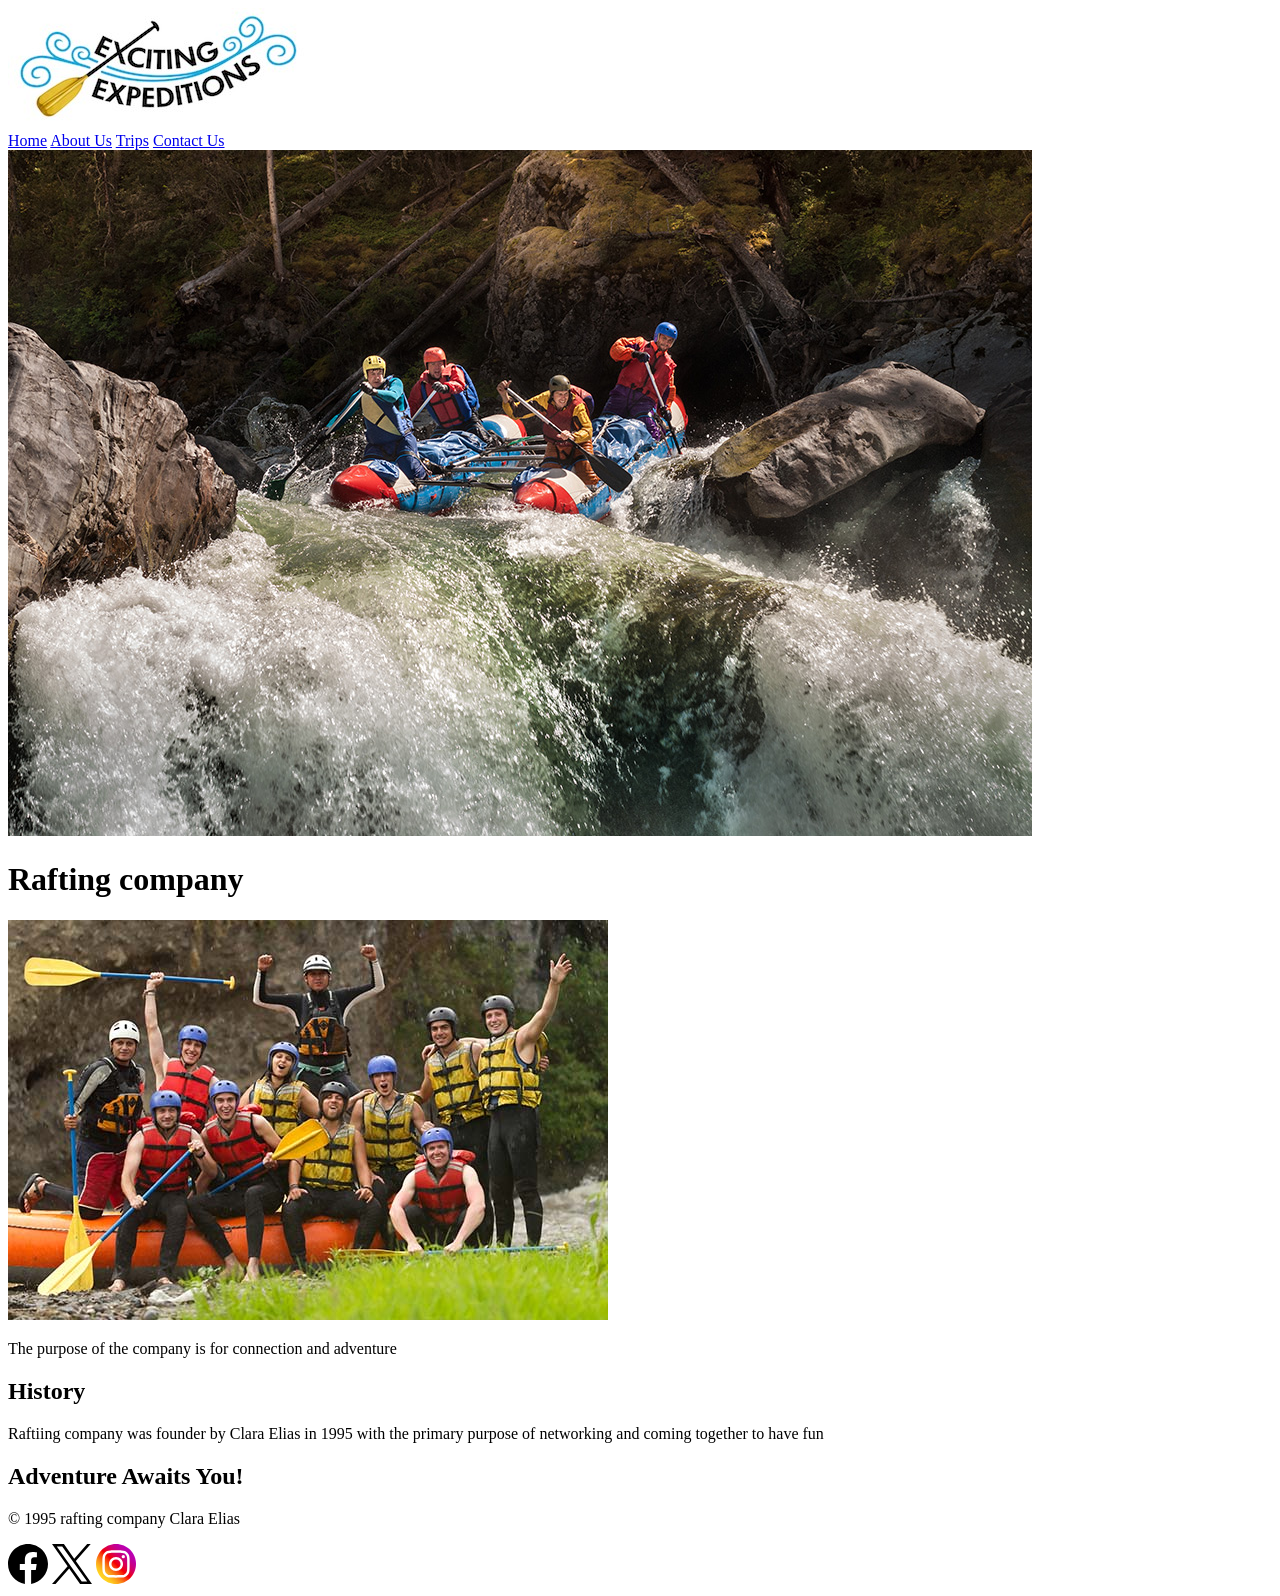
==== wwr/about.html @ 5c9f8ed4 "week 3 assignment" ====
<!DOCTYPE html>
<html lang="en">

<head>
    <meta charset="UTF-8">
    <meta name="viewport" content="width=device-width, initial-scale=1.0">
    <title>Document</title>
</head>

<body>
    <header>
        <img src="images/logo.jpg">
        <nav>
            <a href="index.html">Home</a>
            <a href="about.html">About Us</a>
            <a href="trips.html">Trips</a>
            <a href="contact.html">Contact Us</a>
        </nav>
    </header>
    <main>
        <div>
            <img src="images/rafting_hero.jpg">
            <h1>Rafting company</h1>
            <article>
                <img src="images/rafting_happy.jpg">
                <p>The purpose of the company is for connection and adventure</p>
            </article>
        </div>
        <section>
            <h2>History</h2>
            <p>Raftiing company was founder by Clara Elias in 1995 with the primary
                purpose of networking and coming together to have fun</p>
        </section>

        <section>
            <h2>Adventure Awaits You!</h2>
        </section>
    </main>
    <footer>
        <P>&copy; 1995 rafting company Clara Elias</P>
        <nav>
            <img width="40" src="images/facebook.svg">
            <img width="40" src="images/x.svg">
            <img width="40" src="images/instagram.svg">
        </nav>
    </footer>
</body>

</html>
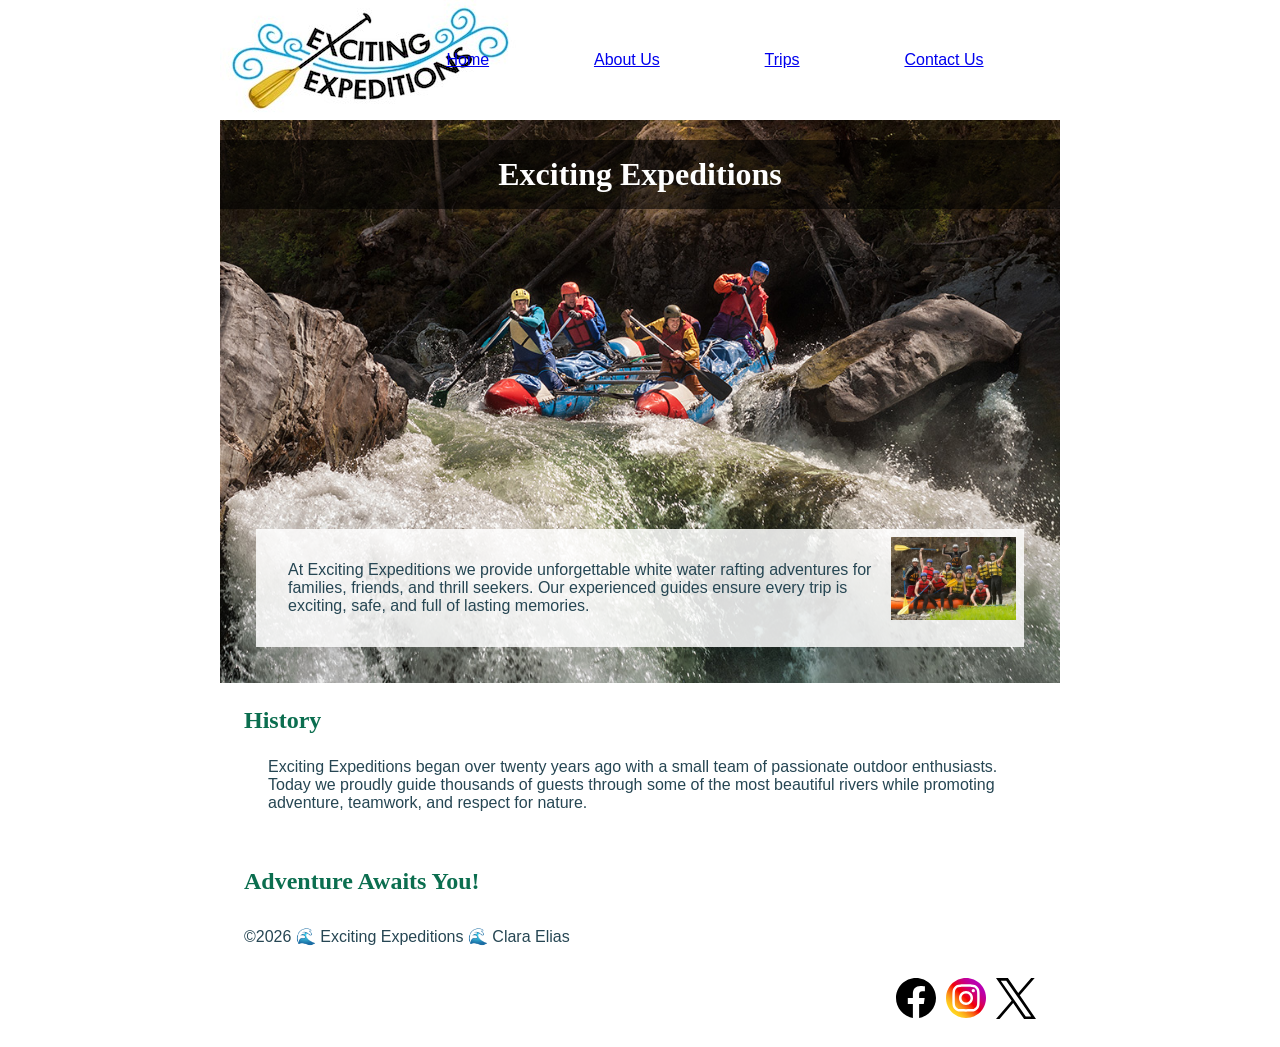
==== commit d032d671: "fix audit issues" ====
--- a/wwr/about.html
+++ b/wwr/about.html
@@ -1,49 +1,103 @@
 <!DOCTYPE html>
-<html lang="en">
+<html lang="en-US">
 
 <head>
     <meta charset="UTF-8">
     <meta name="viewport" content="width=device-width, initial-scale=1.0">
-    <title>Document</title>
+
+    <title>Exciting Expeditions | About Us</title>
+
+    <meta name="description"
+      content="Learn about Exciting Expeditions, our rafting adventures, company history, and exciting experiences.">
+
+    <meta name="author" content="Clara Elias">
+
+    <link rel="stylesheet" href="styles/rafting.css">
 </head>
 
 <body>
+
     <header>
-        <img src="images/logo.jpg">
+
+        <img src="images/logo.jpg" alt="Exciting Expeditions Logo">
+
         <nav>
             <a href="index.html">Home</a>
             <a href="about.html">About Us</a>
             <a href="trips.html">Trips</a>
             <a href="contact.html">Contact Us</a>
         </nav>
+
     </header>
+
     <main>
-        <div>
-            <img src="images/rafting_hero.jpg">
-            <h1>Rafting company</h1>
+
+        <div class="hero">
+
+            <img src="images/hero.jpg" alt="White Water Rafting">
+
+            <h1>Exciting Expeditions</h1>
+
             <article>
-                <img src="images/rafting_happy.jpg">
-                <p>The purpose of the company is for connection and adventure</p>
+
+                <img src="images/happy-client.jpg" alt="Happy Rafting Customer">
+
+                <p>
+                    At Exciting Expeditions we provide unforgettable white water rafting adventures
+                    for families,
+                    friends, and thrill seekers. Our experienced guides ensure every trip is
+                    exciting, safe,
+                    and full of lasting memories.
+                </p>
+
             </article>
+
         </div>
+
         <section>
+
             <h2>History</h2>
-            <p>Raftiing company was founder by Clara Elias in 1995 with the primary
-                purpose of networking and coming together to have fun</p>
+
+            <p>
+                Exciting Expeditions began over twenty years ago with a small team of passionate
+                outdoor
+                enthusiasts. Today we proudly guide thousands of guests through some of the most
+                beautiful
+                rivers while promoting adventure, teamwork, and respect for nature.
+            </p>
+
         </section>
 
         <section>
+
             <h2>Adventure Awaits You!</h2>
+
         </section>
+
     </main>
+
     <footer>
-        <P>&copy; 1995 rafting company Clara Elias</P>
-        <nav>
-            <img width="40" src="images/facebook.svg">
-            <img width="40" src="images/x.svg">
-            <img width="40" src="images/instagram.svg">
+
+        <p>©2026 🌊 Exciting Expeditions 🌊 Clara Elias</p>
+
+        <nav class="socialmedia">
+
+            <a href="https://facebook.com">
+                <img src="images/facebook.svg" alt="Facebook">
+            </a>
+
+            <a href="https://instagram.com">
+                <img src="images/instagram.svg" alt="Instagram">
+            </a>
+
+            <a href="https://twitter.com">
+                <img src="images/twitter.svg" alt="Twitter">
+            </a>
+
         </nav>
+
     </footer>
+
 </body>
 
 </html>
--- a/wwr/styles/rafting.css
+++ b/wwr/styles/rafting.css
@@ -0,0 +1,100 @@
+:root {
+    --primary-color: #0B6E4F;
+    --secondary-color: #F4A261;
+    --accent1-color: #264653;
+    --accent2-color: #E9C46A;
+
+    --heading-font: Georgia, serif;
+    --body-font: Arial, sans-serif;
+}
+
+* {
+    margin: 0;
+    padding: 0;
+    box-sizing: border-box;
+}
+
+body {
+    font-family: var(--body-font);
+    color: var(--accent1-color);
+}
+
+header,
+main,
+footer {
+    width: 840px;
+    margin: 0 auto;
+}
+
+h1,
+h2 {
+    font-family: var(--heading-font);
+    color: var(--primary-color);
+}
+
+nav,
+p,
+section,
+article {
+    margin: 16px;
+    padding: 8px;
+}
+
+header {
+    display: grid;
+    grid-template-columns: 150px 1fr;
+    align-items: center;
+}
+
+nav {
+    display: flex;
+    justify-content: space-around;
+}
+
+.hero {
+    position: relative;
+}
+
+.hero img {
+    display: block;
+    width: 100%;
+    height: auto;
+}
+
+.hero h1 {
+    position: absolute;
+    top: 20px;
+    width: 100%;
+    padding: 16px;
+    text-align: center;
+    background: rgba(0, 0, 0, .6);
+    color: white;
+}
+
+.hero article {
+    position: absolute;
+    bottom: 20px;
+    left: 20px;
+    right: 20px;
+    background: rgba(255, 255, 255, .85);
+}
+
+.hero article img {
+    float: right;
+    width: 125px;
+    margin-left: 15px;
+}
+
+.socialmedia {
+    display: flex;
+    justify-content: flex-end;
+}
+
+.socialmedia a {
+    text-decoration: none;
+}
+
+.socialmedia img {
+    width: 40px;
+    margin-left: 10px;
+}
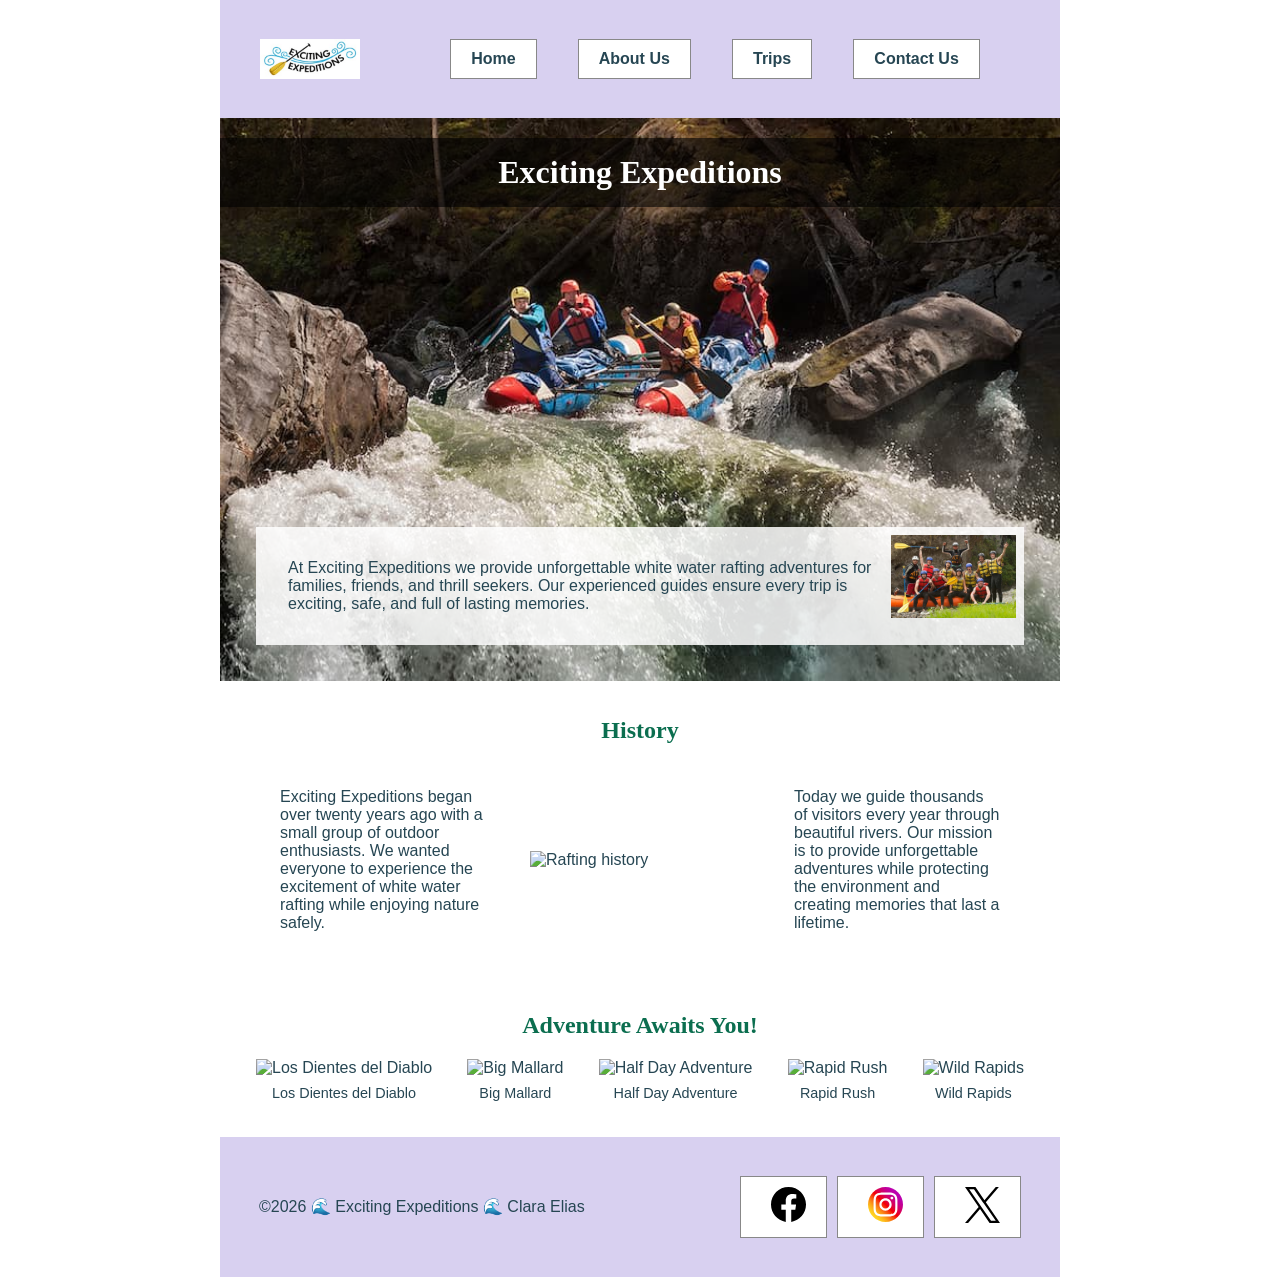
==== commit e51f9a43: "completed week 4 assignment" ====
--- a/wwr/about.html
+++ b/wwr/about.html
@@ -33,44 +33,77 @@
     <main>
 
         <div class="hero">
-
             <img src="images/hero.jpg" alt="White Water Rafting">
 
             <h1>Exciting Expeditions</h1>
 
             <article>
-
-                <img src="images/happy-client.jpg" alt="Happy Rafting Customer">
+                <img src="images/happy-client.jpg" alt="Happy rafting customer">
 
                 <p>
                     At Exciting Expeditions we provide unforgettable white water rafting adventures
-                    for families,
-                    friends, and thrill seekers. Our experienced guides ensure every trip is
-                    exciting, safe,
-                    and full of lasting memories.
+                    for families, friends, and thrill seekers. Our experienced guides ensure every
+                    trip is exciting, safe, and full of lasting memories.
                 </p>
-
             </article>
-
         </div>
 
-        <section>
+        <section class="history">
 
             <h2>History</h2>
 
-            <p>
-                Exciting Expeditions began over twenty years ago with a small team of passionate
-                outdoor
-                enthusiasts. Today we proudly guide thousands of guests through some of the most
-                beautiful
-                rivers while promoting adventure, teamwork, and respect for nature.
-            </p>
+            <div class="history-content">
+
+                <p>
+                    Exciting Expeditions began over twenty years ago with a small group of outdoor
+                    enthusiasts. We wanted everyone to experience the excitement of white water
+                    rafting while enjoying nature safely.
+                </p>
+
+                <img src="images/history.jpg" alt="Rafting history">
+
+                <p>
+                    Today we guide thousands of visitors every year through beautiful rivers. Our
+                    mission is to provide unforgettable adventures while protecting the environment
+                    and creating memories that last a lifetime.
+                </p>
+
+            </div>
 
         </section>
 
-        <section>
+        <section class="adventures">
 
             <h2>Adventure Awaits You!</h2>
+
+            <div class="gallery">
+
+                <figure>
+                    <img src="images/rafting1.jpg" alt="Los Dientes del Diablo">
+                    <figcaption>Los Dientes del Diablo</figcaption>
+                </figure>
+
+                <figure>
+                    <img src="images/rafting2.jpg" alt="Big Mallard">
+                    <figcaption>Big Mallard</figcaption>
+                </figure>
+
+                <figure>
+                    <img src="images/rafting3.jpg" alt="Half Day Adventure">
+                    <figcaption>Half Day Adventure</figcaption>
+                </figure>
+
+                <figure>
+                    <img src="images/rafting4.jpg" alt="Rapid Rush">
+                    <figcaption>Rapid Rush</figcaption>
+                </figure>
+
+                <figure>
+                    <img src="images/rafting5.jpg" alt="Wild Rapids">
+                    <figcaption>Wild Rapids</figcaption>
+                </figure>
+
+            </div>
 
         </section>
 
@@ -78,7 +111,7 @@
 
     <footer>
 
-        <p>©2026 🌊 Exciting Expeditions 🌊 Clara Elias</p>
+        <p>&copy;2026 🌊 Exciting Expeditions 🌊 Clara Elias</p>
 
         <nav class="socialmedia">
 
--- a/wwr/styles/rafting.css
+++ b/wwr/styles/rafting.css
@@ -1,9 +1,6 @@
 :root {
     --primary-color: #0B6E4F;
-    --secondary-color: #F4A261;
     --accent1-color: #264653;
-    --accent2-color: #E9C46A;
-
     --heading-font: Georgia, serif;
     --body-font: Arial, sans-serif;
 }
@@ -97,4 +94,109 @@
 .socialmedia img {
     width: 40px;
     margin-left: 10px;
+}
+
+header {
+    display: grid;
+    grid-template-columns: 150px 1fr;
+    align-items: center;
+    background-color: #d8d0f0;
+    padding: 15px;
+}
+
+header img {
+    width: 100px;
+    justify-self: center;
+}
+
+nav {
+    display: flex;
+    justify-content: space-evenly;
+}
+
+nav a {
+    text-decoration: none;
+    color: var(--accent1-color);
+    background: white;
+    padding: 10px 20px;
+    border: 1px solid #888;
+    font-weight: bold;
+}
+
+nav a:hover {
+    background: var(--primary-color);
+    color: white;
+}
+
+/* HISTORY */
+
+.history {
+    padding: 20px;
+}
+
+.history h2 {
+    text-align: center;
+    margin-bottom: 20px;
+}
+
+.history-content {
+    display: grid;
+    grid-template-columns: 1fr 220px 1fr;
+    gap: 20px;
+    align-items: center;
+}
+
+.history-content img {
+    width: 100%;
+}
+
+/* ADVENTURES */
+
+.adventures {
+    padding: 20px;
+}
+
+.adventures h2 {
+    text-align: center;
+    margin-bottom: 20px;
+}
+
+.gallery {
+    display: flex;
+    justify-content: space-between;
+    gap: 10px;
+}
+
+.gallery figure {
+    text-align: center;
+}
+
+.gallery img {
+    width: 140px;
+    height: 100px;
+    object-fit: cover;
+}
+
+.gallery figcaption {
+    margin-top: 8px;
+    font-size: .9rem;
+}
+
+/* FOOTER */
+
+footer {
+    display: flex;
+    justify-content: space-between;
+    align-items: center;
+    background-color: #d8d0f0;
+    padding: 15px;
+}
+
+.socialmedia {
+    display: flex;
+    gap: 10px;
+}
+
+.socialmedia img {
+    width: 35px;
 }
